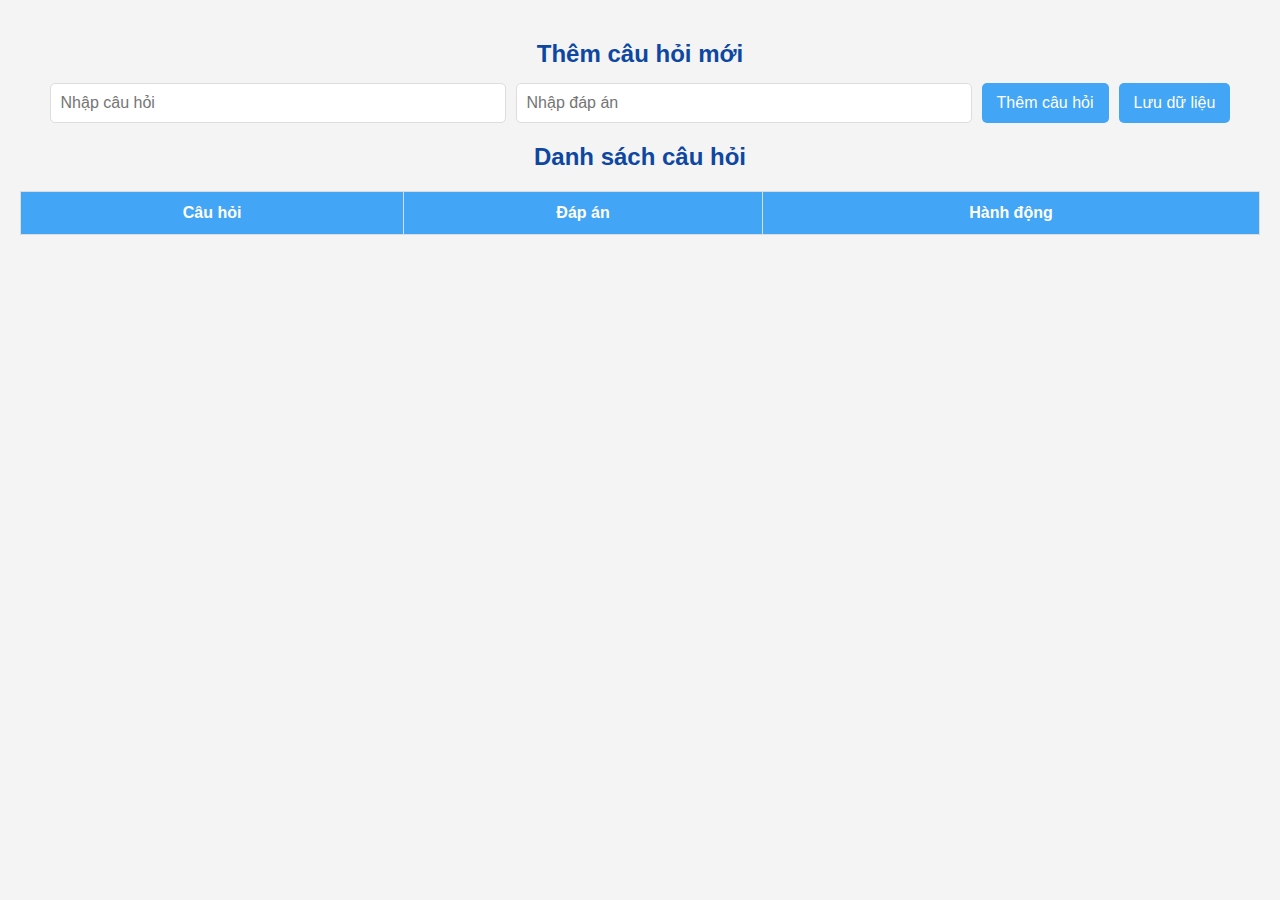
==== admin/index.html @ 2b0d4b76 "hh3d" ====
<!DOCTYPE html>
<html lang="vi">
<head>
    <meta charset="UTF-8">
    <meta name="viewport" content="width=device-width, initial-scale=1.0">
    <title>Quản lý câu hỏi</title>
    <link rel="stylesheet" href="style.css">
</head>
<body>

    <h2>Thêm câu hỏi mới</h2>
    <div class="input-group">
        <input type="text" id="questionInput" placeholder="Nhập câu hỏi">
        <input type="text" id="answerInput" placeholder="Nhập đáp án">
        <button onclick="addQuestion()">Thêm câu hỏi</button>
        <button onclick="saveData()">Lưu dữ liệu</button>
    </div>

    <h2>Danh sách câu hỏi</h2>
    <table>
        <thead>
            <tr>
                <th>Câu hỏi</th>
                <th>Đáp án</th>
                <th>Hành động</th>
            </tr>
        </thead>
        <tbody id="questionTable">
        </tbody>
    </table>

    <script src="script.js"></script>
</body>
</html>
---- admin/style.css ----
/* ======= Cấu hình chung ======= */
body {
    font-family: Arial, sans-serif;
    background-color: #f4f4f4;
    text-align: center;
    margin: 0;
    padding: 20px;
}

/* ======= Container ======= */
.container {
    width: 60%;
    margin: auto;
    background-color: white;
    padding: 20px;
    border-radius: 10px;
    box-shadow: 0 5px 15px rgba(0, 0, 0, 0.2);
}

/* ======= Tiêu đề ======= */
h2 {
    color: #0d47a1;
    margin-bottom: 15px;
}

/* ======= Form nhập câu hỏi ======= */
.input-group {
    display: flex;
    justify-content: center;
    gap: 10px;
    margin-bottom: 20px;
}

input[type="text"] {
    width: 35%;
    padding: 10px;
    font-size: 16px;
    border-radius: 5px;
    border: 1px solid #ddd;
}

button {
    padding: 10px 15px;
    border: none;
    background-color: #42a5f5;
    color: white;
    font-size: 16px;
    cursor: pointer;
    border-radius: 5px;
}

button:hover {
    background-color: #1e88e5;
}

/* ======= Bảng danh sách câu hỏi ======= */
table {
    width: 100%;
    border-collapse: collapse;
    margin-top: 20px;
}

th, td {
    padding: 12px;
    border: 1px solid #ddd;
    text-align: center;
}

th {
    background-color: #42a5f5;
    color: white;
}

td .answer {
    font-weight: bold;
    color: red;
}

/* ======= Nút hành động (Sửa/Xóa) ======= */
.action-buttons button {
    padding: 5px 10px;
    margin: 5px;
    border: none;
    border-radius: 5px;
    cursor: pointer;
}

.action-buttons .edit {
    background-color: #ff9800;
    color: white;
}

.action-buttons .edit:hover {
    background-color: #e68900;
}

.action-buttons .delete {
    background-color: #f44336;
    color: white;
}

.action-buttons .delete:hover {
    background-color: #d32f2f;
}

/* ======= Dark Mode ======= */
body.dark-mode {
    background-color: #121212;
    color: white;
}

.container.dark-mode {
    background-color: #1e1e1e;
}

button.dark-mode {
    background-color: #333;
    color: white;
}
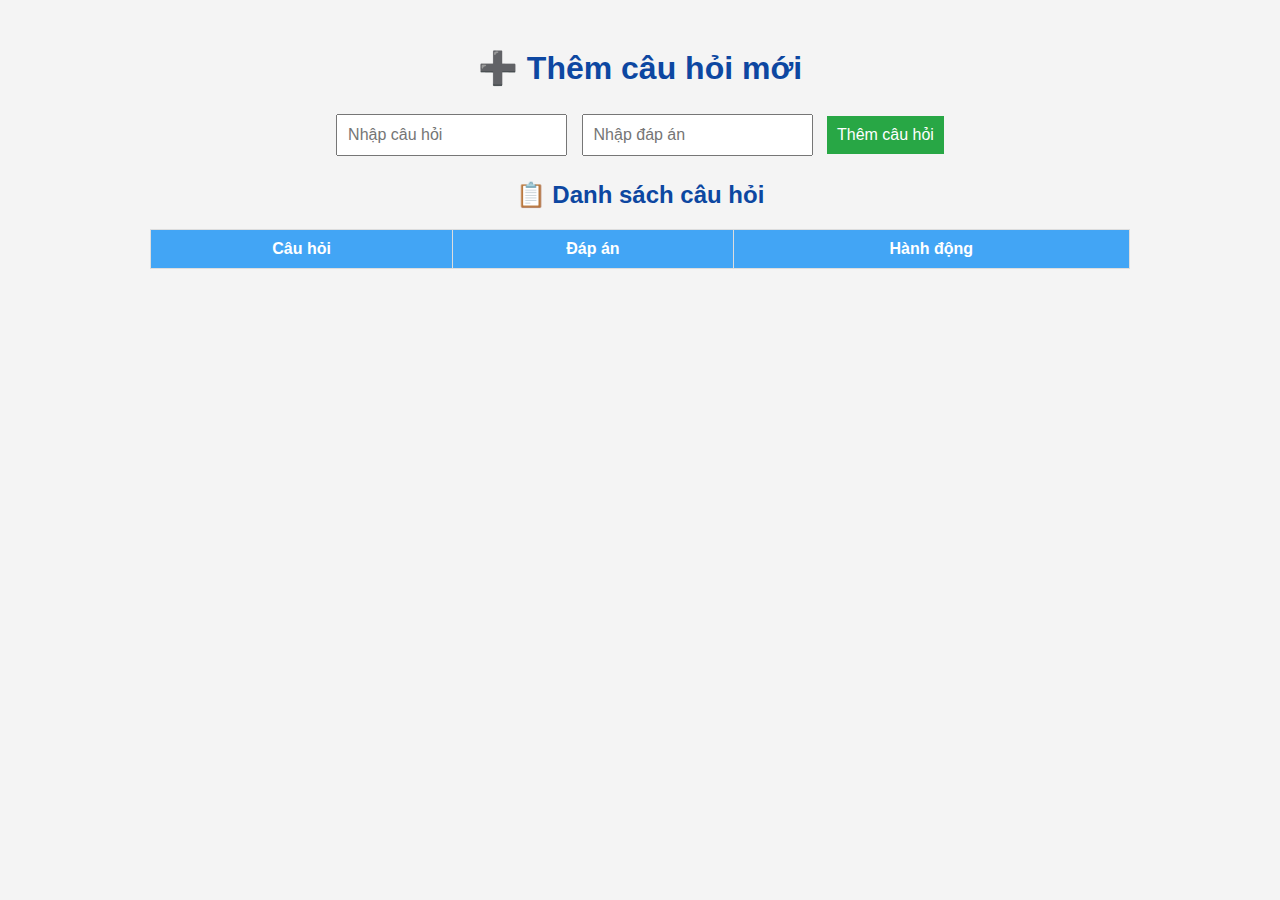
==== commit 41fb71e7: "Search Quiz" ====
--- a/admin/index.html
+++ b/admin/index.html
@@ -3,20 +3,17 @@
 <head>
     <meta charset="UTF-8">
     <meta name="viewport" content="width=device-width, initial-scale=1.0">
-    <title>Quản lý câu hỏi</title>
-    <link rel="stylesheet" href="style.css">
+    <title>Admin - Quản lý câu hỏi</title>
+    <link rel="stylesheet" href="../style.css">
 </head>
 <body>
 
-    <h2>Thêm câu hỏi mới</h2>
-    <div class="input-group">
-        <input type="text" id="questionInput" placeholder="Nhập câu hỏi">
-        <input type="text" id="answerInput" placeholder="Nhập đáp án">
-        <button onclick="addQuestion()">Thêm câu hỏi</button>
-        <button onclick="saveData()">Lưu dữ liệu</button>
-    </div>
+    <h1>➕ Thêm câu hỏi mới</h1>
+    <input type="text" id="questionInput" placeholder="Nhập câu hỏi">
+    <input type="text" id="answerInput" placeholder="Nhập đáp án">
+    <button onclick="addQuestion()">Thêm câu hỏi</button>
 
-    <h2>Danh sách câu hỏi</h2>
+    <h2>📋 Danh sách câu hỏi</h2>
     <table>
         <thead>
             <tr>
@@ -25,10 +22,9 @@
                 <th>Hành động</th>
             </tr>
         </thead>
-        <tbody id="questionTable">
-        </tbody>
+        <tbody id="questionList"></tbody>
     </table>
 
-    <script src="script.js"></script>
+    <script src="../script.js"></script>
 </body>
 </html>
--- a/style.css
+++ b/style.css
@@ -0,0 +1,52 @@
+body {
+    font-family: Arial, sans-serif;
+    text-align: center;
+    padding: 20px;
+    background-color: #f4f4f4;
+}
+
+h1, h2 {
+    color: #0d47a1;
+}
+
+input, button {
+    padding: 10px;
+    margin: 5px;
+    font-size: 16px;
+}
+
+table {
+    width: 80%;
+    margin: 20px auto;
+    border-collapse: collapse;
+}
+
+th, td {
+    padding: 10px;
+    border: 1px solid #ddd;
+    text-align: center;
+}
+
+th {
+    background-color: #42a5f5;
+    color: white;
+}
+
+button {
+    background-color: #28a745;
+    color: white;
+    border: none;
+    cursor: pointer;
+}
+
+button:hover {
+    background-color: #218838;
+}
+
+.delete-btn {
+    background-color: #f44336;
+}
+
+.delete-btn:hover {
+    background-color: #d32f2f;
+}
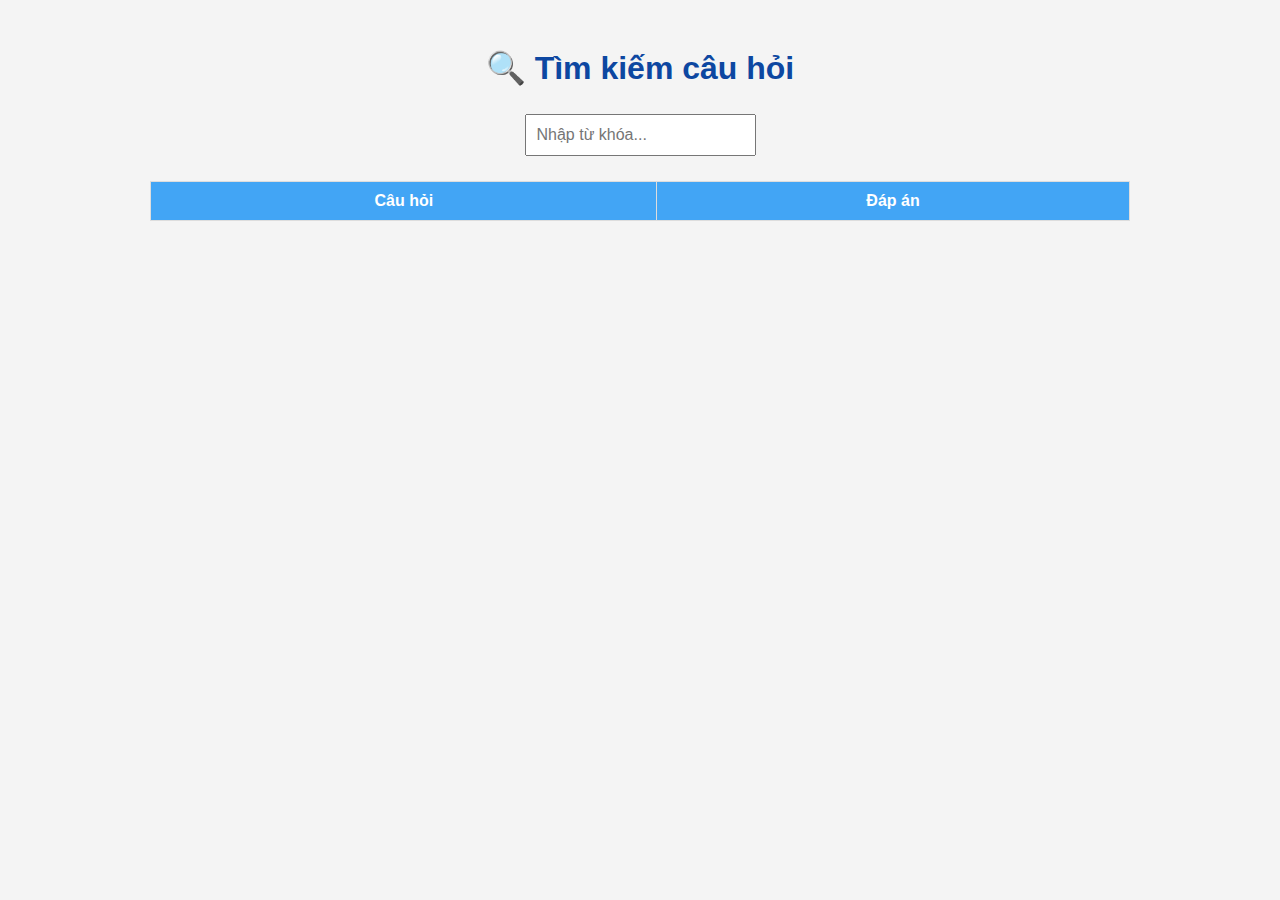
==== commit 0fc941c7: "Update index.html" ====
--- a/admin/index.html
+++ b/admin/index.html
@@ -7,6 +7,15 @@
     <link rel="stylesheet" href="../style.css">
 </head>
 <body>
+
+    <script>
+        // Bảo vệ trang bằng mật khẩu
+        let password = prompt("🔐 Vui lòng nhập mật khẩu để truy cập:");
+        if (password !== "thanhson1") {
+            alert("❌ Sai mật khẩu! Quay lại trang chính.");
+            window.location.href = "/";
+        }
+    </script>
 
     <h1>➕ Thêm câu hỏi mới</h1>
     <input type="text" id="questionInput" placeholder="Nhập câu hỏi">
